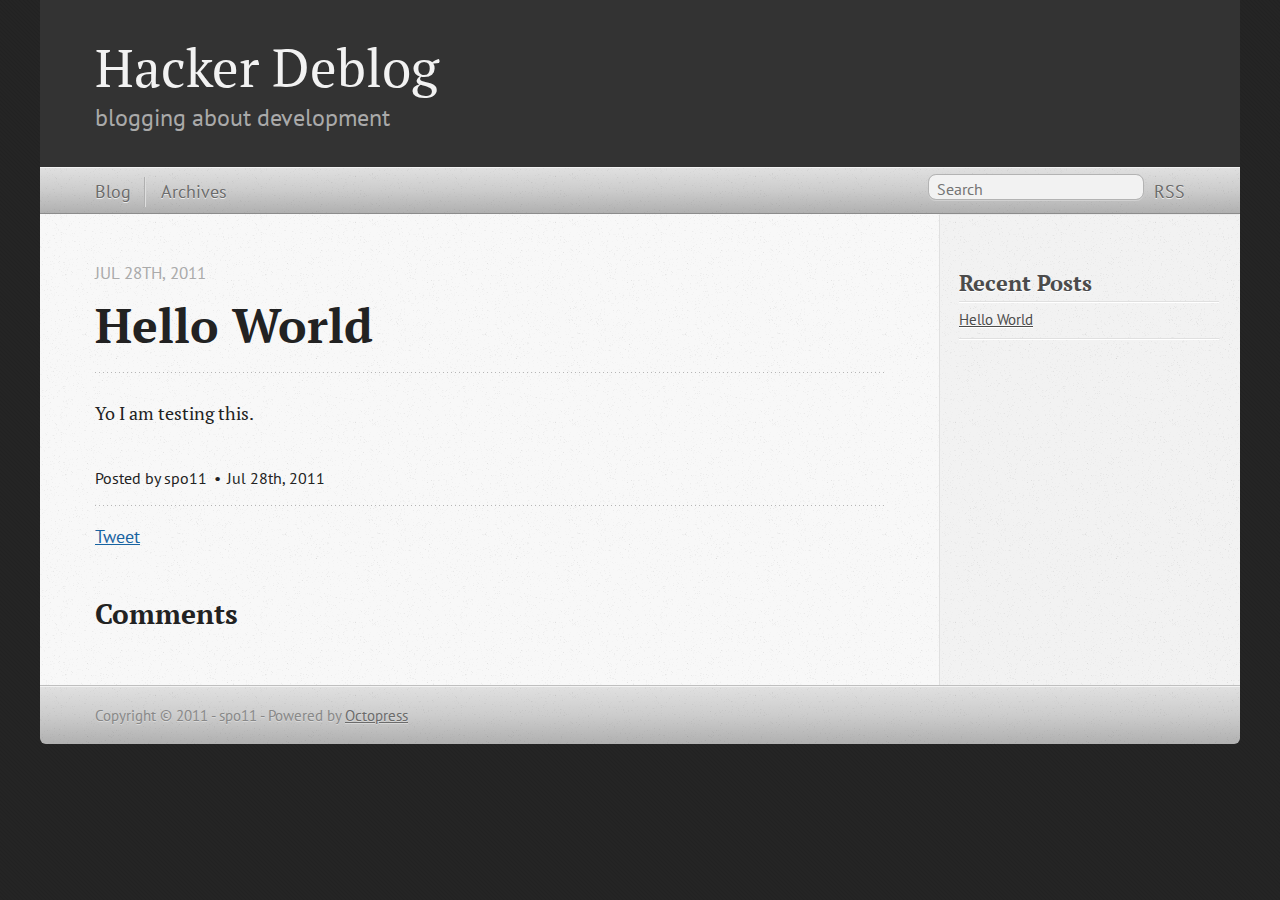
==== blog/2011/07/28/hello-world/index.html @ 98871716 "Site updated at 2011-07-29 02:44:47 UTC" ====
<!DOCTYPE html>
<!--[if IEMobile 7 ]><html class="no-js iem7"><![endif]-->
<!--[if lt IE 9]><html class="no-js lte-ie8"><![endif]-->
<!--[if (gt IE 8)|(gt IEMobile 7)|!(IEMobile)|!(IE)]><!--><html class="no-js" lang="en"><!--<![endif]-->
<head>
  <meta charset="utf-8">
  <title>Hacker Deblog: Hello World</title>
  <meta name="author" content="spo11">
  

  <!-- http://t.co/dKP3o1e -->
  <meta name="HandheldFriendly" content="True">
  <meta name="MobileOptimized" content="320">
  <meta name="viewport" content="width=device-width, initial-scale=1">

  

  <link rel="canonical" href="http://spo11.github.com/blog/2011/07/28/hello-world/"/>
  <link href="/favicon.png" rel="shortcut icon" />
  <link href="/stylesheets/screen.css" media="screen, projection" rel="stylesheet" type="text/css">
  <script src="/javascripts/modernizr-2.0.js"></script>
  <script src="http://s3.amazonaws.com/ender-js/jeesh.min.js"></script>
  <script src="/javascripts/octopress.js" type="text/javascript"></script>
  <link href='http://fonts.googleapis.com/css?family=PT+Serif:regular,italic,bold,bolditalic' rel='stylesheet' type='text/css'>
  <link href='http://fonts.googleapis.com/css?family=PT+Sans:regular,italic,bold,bolditalic' rel='stylesheet' type='text/css'>
  
  <link href="/atom.xml" rel="alternate" title="Hacker Deblog" type="application/atom+xml"/>
  

  
  <script type="text/javascript">
    (function() {
      var script = document.createElement('script'); script.type = 'text/javascript'; script.async = true;
      script.src = 'https://apis.google.com/js/plusone.js';
      var s = document.getElementsByTagName('script')[0]; s.parentNode.insertBefore(script, s);
    })();
  </script>


  
  <script type="text/javascript">
    (function(){
      var twitterWidgets = document.createElement('script');
      twitterWidgets.type = 'text/javascript';
      twitterWidgets.async = true;
      twitterWidgets.src = 'http://platform.twitter.com/widgets.js';
      document.getElementsByTagName('head')[0].appendChild(twitterWidgets);
    })();
  </script>


</head>

<body  >
  <header><hgroup>
  <h1><a href="/">Hacker Deblog</a></h1>
  
    <h2>blogging about development</h2>
  
</hgroup>
</header>
  <nav role=navigation><ul role=subscription data-subscription="rss">
  <li><a href="/atom.xml" rel="subscribe-rss" title="subscribe via RSS">RSS</a></li>
  
</ul>
<form action="http://google.com/search" method="get">
  <fieldset role="site-search">
    <input type="hidden" name="q" value="site:spo11.github.com" />
    <input class="search" type="text" name="q" results="0" placeholder="Search"/>
  </fieldset>
</form>
<ul role=main-navigation>
  <li><a href="/">Blog</a></li>
  <li><a href="/blog/archives">Archives</a></li>
</ul>
</nav>
  <div id="main">
    <div id="content">
      <div>
<article class="hentry">
  
  <header>
    
      <h1 class="entry-title">Hello World</h1>
    
    
      <p class="meta">




<time datetime="2011-07-28 21:35:00 -0500" pubdate  updated >Jul 28<span>th</span>, 2011</time>


</p>
    
  </header>


<div class="entry-content"><p>Yo I am testing this.</p>
</div>


  <footer>
    <p class="meta">
      
  

<span class="byline author vcard">Posted by <span class="fn">spo11</span></span>

      




<time datetime="2011-07-28 21:35:00 -0500" pubdate  updated >Jul 28<span>th</span>, 2011</time>



      


    </p>
    
      <div class="sharing">
  
  <a href="http://twitter.com/share" class="twitter-share-button" data-url="http://spo11.github.com/blog/2011/07/28/hello-world/" data-via="" data-counturl="http://spo11.github.com/blog/2011/07/28/hello-world/" >Tweet</a>
  
  
  <g:plusone size="medium"></g:plusone>
  
</div>

    
  </footer>
</article>

  <section>
    <h1>Comments</h1>
    <div id="disqus_thread"><div id="disqus_thread"></div>
<script type="text/javascript">
  var disqus_shortname = 'hackeroutpost';
  var disqus_identifier = 'http://spo11.github.com/blog/2011/07/28/hello-world/';
  var disqus_url = 'http://spo11.github.com/blog/2011/07/28/hello-world/';
  //var disqus_developer = 1;
  (function() {
    var dsq = document.createElement('script'); dsq.type = 'text/javascript'; dsq.async = true;
    dsq.src = 'http://' + disqus_shortname + '.disqus.com/embed.js';
    (document.getElementsByTagName('head')[0] || document.getElementsByTagName('body')[0]).appendChild(dsq);
  })();
</script>
<noscript>Please enable JavaScript to view the <a href="http://disqus.com/?ref_noscript">comments powered by Disqus.</a></noscript>
</div>
  </section>

</div>

      
        <aside role=sidebar><section>
  <h1>Recent Posts</h1>
  <ul id="recent_posts">
    
      <li class="post">
        <a href="/blog/2011/07/28/hello-world/">Hello World</a>
      </li>
    
  </ul>
</section>







</aside>
      
    </div>
  </div>
  <footer><p>
  Copyright &copy; 2011 - spo11 -
  <span class="credit">Powered by <a href="http://octopress.org">Octopress</a></span>
</p>
</footer>
</body>
</html>
---- stylesheets/screen.css ----
@charset "UTF-8";html,body,div,span,applet,object,iframe,h1,h2,h3,h4,h5,h6,p,blockquote,pre,a,abbr,acronym,address,big,cite,code,del,dfn,em,img,ins,kbd,q,s,samp,small,strike,strong,sub,sup,tt,var,b,u,i,center,dl,dt,dd,ol,ul,li,fieldset,form,label,legend,table,caption,tbody,tfoot,thead,tr,th,td,article,aside,canvas,details,embed,figure,figcaption,footer,header,hgroup,menu,nav,output,ruby,section,summary,time,mark,audio,video{margin:0;padding:0;border:0;font-size:100%;font:inherit;vertical-align:baseline}body{line-height:1}ol,ul{list-style:none}table{border-collapse:collapse;border-spacing:0}caption,th,td{text-align:left;font-weight:normal;vertical-align:middle}q,blockquote{quotes:none}q:before,q:after,blockquote:before,blockquote:after{content:"";content:none}a img{border:none}article,aside,details,figcaption,figure,footer,header,hgroup,menu,nav,section,summary{display:block}article,aside,details,figcaption,figure,footer,header,hgroup,menu,nav,section,summary{display:block}a{color:#1863a1}a:visited{color:#751590}a:focus{color:#0181eb}a:hover{color:#0181eb}a:active{color:#01579f}aside[role=sidebar] a{color:#1863a1}aside[role=sidebar] a:focus{color:#0181eb}aside[role=sidebar] a:hover{color:#0181eb}aside[role=sidebar] a:active{color:#01579f}a{-moz-transition:color 0.3s;-webkit-transition:color 0.3s;-o-transition:color 0.3s;transition:color 0.3s}html{background:#252525 url('/images/line-tile.png?1311906701') top left}body > div{background:#f2f2f2 url('/images/noise.png?1311906701') top left;border-bottom:1px solid #bfbfbf}body > div > div{background:#f8f8f8 url('/images/noise.png?1311906701') top left;border-right:1px solid #e0e0e0}.heading,body > header h1,h1,h2,h3,h4,h5,h6{font-family:"PT Serif", "Georgia", "Helvetica Neue", Arial, sans-serif}.sans,body > header h2,body > nav form .search,body > nav a,article header p.meta,article > footer,#content .blog-index footer,html .gist .gist-file .gist-meta,#blog-archives a.category,#blog-archives time,aside[role=sidebar] section,body > footer{font-family:"PT Sans", "Helvetica Neue", Arial, sans-serif}.serif,body,#content .blog-index a[rel=full-article]{font-family:"PT Serif", Georgia, Times, "Times New Roman", serif}.mono,pre,p code{font-family:Menlo, Monaco, "Andale Mono", "lucida console", "Courier New", monospace}body > header h1{font-size:2.2em;font-weight:normal;line-height:1.2em;margin-bottom:0.6667em}body{line-height:1.5em;color:#222}h1{font-size:2.2em;line-height:1.2em}@media only screen and (min-width: 992px){body{font-size:1.15em}h1{font-size:2.6em;line-height:1.2em}}h1,h2,h3,h4,h5,h6{text-rendering:optimizelegibility;margin-bottom:1em;font-weight:bold}h2,section h1{font-size:1.5em}h3,section h2,section section h1{font-size:1.3em}h4,section h3,section section h2,section section section h1{font-size:1em}h5,section h4,section section h3{font-size:.9em}h6,section h5,section section h4,section section section h3{font-size:.8em}p,blockquote,ul,ol{margin-bottom:1.5em}ul{list-style-type:disc}ul ul{list-style-type:circle}ul ul ul{list-style-type:square}ol{list-style-type:decimal}ol ol{list-style-type:lower-alpha}ol ol ol{list-style-type:lower-roman}ul,ul ul,ul ol,ol,ol ul,ol ol{margin-left:1.3em}strong{font-weight:bold}em{font-style:italic}sup,sub{font-size:0.8em;position:relative;display:inline-block}sup{top:-0.5em}sub{bottom:-0.5em}q{font-style:italic}q:before{content:"\201C"}q:after{content:"\201D"}em,dfn{font-style:italic}strong,dfn{font-weight:bold}del,s{text-decoration:line-through}abbr,acronym{border-bottom:1px dotted;cursor:help}sub,sup{line-height:0}hr{margin-bottom:0.2em}small{font-size:.8em}big{font-size:1.2em}blockquote{font-style:italic;position:relative;font-size:1.2em;line-height:1.5em;padding-left:1em;border-left:4px solid rgba(170,170,170,0.5)}blockquote cite{font-style:italic}blockquote cite a{color:#aaa !important;word-wrap:break-word}blockquote cite:before{content:'–';padding-right:.3em;padding-left:.3em;color:#aaa}@media only screen and (min-width: 992px){blockquote{padding-left:1.5em;border-left-width:4px}}.has-pullquote:before{padding:0;border:none;content:attr(data-pullquote);float:right;width:45%;margin:.5em 0 1em 1.5em;position:relative;top:7px;font-size:1.4em;line-height:1.45em}.force-wrap,article a,aside[role=sidebar] a{white-space:-moz-pre-wrap;white-space:-pre-wrap;white-space:-o-pre-wrap;white-space:pre-wrap;word-wrap:break-word}.group,body > header,body > nav,body > footer,body #content > article,body #content > div > article,body #content > div > section,body nav[role=pagination],aside[role=sidebar],#main,#content,.collapse-sidebar aside[role=sidebar]{*zoom:1}.group:after,body > header:after,body > nav:after,body > footer:after,body #content > article:after,body #content > div > article:after,body #content > div > section:after,body nav[role=pagination]:after,aside[role=sidebar]:after,#main:after,#content:after,.collapse-sidebar aside[role=sidebar]:after{content:"";display:table;clear:both}body{-webkit-text-size-adjust:none;max-width:1200px;position:relative;margin:0 auto}body > header,body > nav,body > footer,body #content > article,body #content > div > article,body #content > div > section,body nav[role=pagination]{padding-left:18px;padding-right:18px}@media only screen and (min-width: 480px){body > header,body > nav,body > footer,body #content > article,body #content > div > article,body #content > div > section,body nav[role=pagination]{padding-left:25px;padding-right:25px}}@media only screen and (min-width: 768px){body > header,body > nav,body > footer,body #content > article,body #content > div > article,body #content > div > section,body nav[role=pagination]{padding-left:35px;padding-right:35px}}@media only screen and (min-width: 992px){body > header,body > nav,body > footer,body #content > article,body #content > div > article,body #content > div > section,body nav[role=pagination]{padding-left:55px;padding-right:55px}}body > header{font-size:1em;padding-top:1.5em;padding-bottom:1.5em}#content > div,#content > article{width:100%}aside[role=sidebar]{float:none;padding:0 18px 1px;background-color:#f7f7f7;border-top:1px solid #e0e0e0}.toggle-sidebar,.no-sidebar .toggle-sidebar{display:none}@media only screen and (min-width: 750px){body.sidebar-footer aside[role=sidebar]{float:none;width:auto;clear:left;margin:0;padding:0 35px 1px;background-color:#f7f7f7;border-top:1px solid #eaeaea}body.sidebar-footer aside[role=sidebar] section.odd,body.sidebar-footer aside[role=sidebar] section.even{float:left;width:48%}body.sidebar-footer aside[role=sidebar] section.odd{margin-left:0}body.sidebar-footer aside[role=sidebar] section.even{margin-left:4%}body.sidebar-footer aside[role=sidebar].thirds section{width:30%;margin-left:5%}body.sidebar-footer aside[role=sidebar].thirds section.first{margin-left:0}}body.sidebar-footer #content{margin-right:0px}body.sidebar-footer .toggle-sidebar{display:none}@media only screen and (min-width: 550px){body > header{font-size:1em}}@media only screen and (min-width: 750px){aside[role=sidebar]{float:none;width:auto;clear:left;margin:0;padding:0 35px 1px;background-color:#f7f7f7;border-top:1px solid #eaeaea}aside[role=sidebar] section.odd,aside[role=sidebar] section.even{float:left;width:48%}aside[role=sidebar] section.odd{margin-left:0}aside[role=sidebar] section.even{margin-left:4%}aside[role=sidebar].thirds section{width:30%;margin-left:5%}aside[role=sidebar].thirds section.first{margin-left:0}}@media only screen and (min-width: 768px){body{-webkit-text-size-adjust:auto}body > header{font-size:1.2em}#main{padding:0;margin:0 auto}#content{margin-right:240px;position:relative}.no-sidebar #content{margin-right:0}.collapse-sidebar #content{margin-right:20px}#content > div,#content > article{padding-top:17.5px;padding-bottom:17.5px;float:left}aside[role=sidebar]{width:210px;padding:0 15px 15px;background:none;clear:none;float:left;margin:0 -100% 0 0}aside[role=sidebar] section{width:auto;margin-left:0}aside[role=sidebar] section.odd,aside[role=sidebar] section.even{float:none;width:auto;margin-left:0}.collapse-sidebar aside[role=sidebar]{float:none;width:auto;clear:left;margin:0;padding:0 35px 1px;background-color:#f7f7f7;border-top:1px solid #eaeaea}.collapse-sidebar aside[role=sidebar] section.odd,.collapse-sidebar aside[role=sidebar] section.even{float:left;width:48%}.collapse-sidebar aside[role=sidebar] section.odd{margin-left:0}.collapse-sidebar aside[role=sidebar] section.even{margin-left:4%}.collapse-sidebar aside[role=sidebar].thirds section{width:30%;margin-left:5%}.collapse-sidebar aside[role=sidebar].thirds section.first{margin-left:0}}@media only screen and (min-width: 992px){body > header{font-size:1.3em}#content{margin-right:300px}#content > div,#content > article{padding-top:27.5px;padding-bottom:27.5px}aside[role=sidebar]{width:260px;padding:1.2em 20px 20px}.collapse-sidebar aside[role=sidebar]{padding-left:55px;padding-right:55px}}@media only screen and (min-width: 768px){ul,ol{margin-left:0}}body > header{background:#333}body > header h1{display:inline-block;margin:0}body > header h1 a,body > header h1 a:visited,body > header h1 a:hover{color:#f2f2f2;text-decoration:none}body > header h2{margin:.2em 0 0;font-size:1em;color:#aaa;font-weight:normal}body > nav{position:relative;background-color:#ccc;background:url('/images/noise.png?1311906701'),-webkit-gradient(linear, 50% 0%, 50% 100%, color-stop(0%, #e0e0e0), color-stop(50%, #cccccc), color-stop(100%, #b0b0b0));background:url('/images/noise.png?1311906701'),-webkit-linear-gradient(#e0e0e0,#cccccc,#b0b0b0);background:url('/images/noise.png?1311906701'),-moz-linear-gradient(#e0e0e0,#cccccc,#b0b0b0);background:url('/images/noise.png?1311906701'),-o-linear-gradient(#e0e0e0,#cccccc,#b0b0b0);background:url('/images/noise.png?1311906701'),-ms-linear-gradient(#e0e0e0,#cccccc,#b0b0b0);background:url('/images/noise.png?1311906701'),linear-gradient(#e0e0e0,#cccccc,#b0b0b0);border-top:1px solid #f2f2f2;border-bottom:1px solid #8c8c8c;padding-top:.35em;padding-bottom:.35em}body > nav form{-moz-background-clip:padding;-webkit-background-clip:padding;-o-background-clip:padding-box;-ms-background-clip:padding-box;-khtml-background-clip:padding-box;background-clip:padding-box;margin:0;padding:0}body > nav form .search{padding:.3em .5em 0;font-size:.85em;line-height:1.1em;width:95%;-moz-border-radius:0.5em;-webkit-border-radius:0.5em;-o-border-radius:0.5em;-ms-border-radius:0.5em;-khtml-border-radius:0.5em;border-radius:0.5em;-moz-background-clip:padding;-webkit-background-clip:padding;-o-background-clip:padding-box;-ms-background-clip:padding-box;-khtml-background-clip:padding-box;background-clip:padding-box;-moz-box-shadow:#d1d1d1 0 1px;-webkit-box-shadow:#d1d1d1 0 1px;-o-box-shadow:#d1d1d1 0 1px;box-shadow:#d1d1d1 0 1px;background-color:#f2f2f2;border:1px solid #b3b3b3;color:#888}body > nav form .search:focus{color:#444;border-color:#80b1df;-moz-box-shadow:#80b1df 0 0 4px,#80b1df 0 0 3px inset;-webkit-box-shadow:#80b1df 0 0 4px,#80b1df 0 0 3px inset;-o-box-shadow:#80b1df 0 0 4px,#80b1df 0 0 3px inset;box-shadow:#80b1df 0 0 4px,#80b1df 0 0 3px inset;background-color:#fff;outline:none}body > nav fieldset[role=site-search]{float:right;width:48%}body > nav fieldset[role=mobile-nav]{float:left;width:48%}body > nav fieldset[role=mobile-nav] select{width:100%;font-size:.8em;border:1px solid #888}body > nav ul{display:none}@media only screen and (min-width: 550px){body > nav{font-size:.9em}body > nav ul{margin:0;padding:0;border:0;overflow:hidden;*zoom:1;float:left;display:block;padding-top:.15em}body > nav ul li{list-style-image:none;list-style-type:none;margin-left:0px;white-space:nowrap;display:inline;float:left;padding-left:0;padding-right:0}body > nav ul li:first-child,body > nav ul li.first{padding-left:0}body > nav ul li:last-child{padding-right:0}body > nav ul li.last{padding-right:0}body > nav ul[role=subscription]{margin-left:.8em;float:right}body > nav ul[role=subscription] li:last-child a{padding-right:0}body > nav ul li{margin:0}body > nav a{color:#6b6b6b;text-shadow:#ebebeb 0 1px;float:left;text-decoration:none;font-size:1.1em;padding:.1em 0;line-height:1.5em}body > nav a:visited{color:#6b6b6b}body > nav a:hover{color:#2b2b2b}body > nav li + li{border-left:1px solid #b0b0b0;margin-left:.8em}body > nav li + li a{padding-left:.8em;border-left:1px solid #dedede}body > nav form{float:right;text-align:left;padding-left:.8em;width:175px}body > nav form .search{width:93%;font-size:.95em;line-height:1.2em}body > nav ul[data-subscription$=email] + form{width:97px}body > nav ul[data-subscription$=email] + form .search{width:91%}body > nav fieldset[role=mobile-nav]{display:none}body > nav fieldset[role=site-search]{width:99%}}@media only screen and (min-width: 992px){body > nav form{width:215px}body > nav ul[data-subscription$=email] + form{width:147px}}.no-placeholder body > nav .search{background:#f2f2f2 url('/images/search.png?1311906701') 0.3em 0.25em no-repeat;text-indent:1.3em}@media only screen and (min-width: 550px){.maskImage body > nav ul[data-subscription$=email] + form{width:123px}}@media only screen and (min-width: 992px){.maskImage body > nav ul[data-subscription$=email] + form{width:173px}}.maskImage ul[role=subscription]{position:relative;top:.2em}.maskImage ul[role=subscription] li,.maskImage ul[role=subscription] a{border:0;padding:0}.maskImage a[rel=subscribe-rss]{position:relative;top:0px;text-indent:-999999em;background-color:#dedede;border:0;padding:0}.maskImage a[rel=subscribe-rss],.maskImage a[rel=subscribe-rss]:after{-moz-mask-image:url('/images/rss.png?1311906701');-webkit-mask-image:url('/images/rss.png?1311906701');-o-mask-image:url('/images/rss.png?1311906701');-ms-mask-image:url('/images/rss.png?1311906701');-khtml-mask-image:url('/images/rss.png?1311906701');mask-image:url('/images/rss.png?1311906701');-moz-mask-repeat:no-repeat;-webkit-mask-repeat:no-repeat;-o-mask-repeat:no-repeat;-ms-mask-repeat:no-repeat;-khtml-mask-repeat:no-repeat;mask-repeat:no-repeat;width:22px;height:22px}.maskImage a[rel=subscribe-rss]:after{content:"";position:absolute;top:-1px;left:0;background-color:#ababab}.maskImage a[rel=subscribe-rss]:hover:after{background-color:#9e9e9e}.maskImage a[rel=subscribe-email]{position:relative;top:0px;text-indent:-999999em;background-color:#dedede;border:0;padding:0}.maskImage a[rel=subscribe-email],.maskImage a[rel=subscribe-email]:after{-moz-mask-image:url('/images/email.png?1311906701');-webkit-mask-image:url('/images/email.png?1311906701');-o-mask-image:url('/images/email.png?1311906701');-ms-mask-image:url('/images/email.png?1311906701');-khtml-mask-image:url('/images/email.png?1311906701');mask-image:url('/images/email.png?1311906701');-moz-mask-repeat:no-repeat;-webkit-mask-repeat:no-repeat;-o-mask-repeat:no-repeat;-ms-mask-repeat:no-repeat;-khtml-mask-repeat:no-repeat;mask-repeat:no-repeat;width:28px;height:22px}.maskImage a[rel=subscribe-email]:after{content:"";position:absolute;top:-1px;left:0;background-color:#ababab}.maskImage a[rel=subscribe-email]:hover:after{background-color:#9e9e9e}article{overflow:hidden;padding-top:1em}article header{position:relative;padding-top:2em;padding-bottom:1em;margin-bottom:1em;background:url('[data-uri]') bottom left repeat-x}article header h1{margin:0}article header h1 a{text-decoration:none}article header h1 a:hover{text-decoration:underline}article header p{font-size:.9em;color:#aaa;margin:0}article header p.meta{text-transform:uppercase;position:absolute;top:0}@media only screen and (min-width: 768px){article header{margin-bottom:1.5em;padding-bottom:1em;background:url('[data-uri]') bottom left repeat-x}}article h2{padding-top:0.8em;background:url('[data-uri]') top left repeat-x}.entry-content article h2:first-child,article header + h2{padding-top:0}article h2:first-child,article header + h2{background:none}article .feature{padding-top:.5em;margin-bottom:1em;padding-bottom:1em;background:url('[data-uri]') bottom left repeat-x;font-size:2.0em;font-style:italic;line-height:1.3em}article img,article video,article .flash-video{max-width:100%;height:auto;border:.5em solid #fff;-moz-border-radius:0.3em;-webkit-border-radius:0.3em;-o-border-radius:0.3em;-ms-border-radius:0.3em;-khtml-border-radius:0.3em;border-radius:0.3em;-moz-box-shadow:rgba(0,0,0,0.15) 0 1px 4px;-webkit-box-shadow:rgba(0,0,0,0.15) 0 1px 4px;-o-box-shadow:rgba(0,0,0,0.15) 0 1px 4px;box-shadow:rgba(0,0,0,0.15) 0 1px 4px;-moz-box-sizing:border-box;-webkit-box-sizing:border-box;-ms-box-sizing:border-box;box-sizing:border-box;display:block;margin:0 auto 1.5em}article img.left{float:left;margin-right:1.5em}article img.right{float:right;margin-left:1.5em}article img.left,article img.right{margin-bottom:.8em}article video{display:block;margin-bottom:1.5em;width:100%}article .flash-video > div{position:relative;display:block;padding-bottom:56.25%;padding-top:1px;height:0;overflow:hidden}article .flash-video > div iframe,article .flash-video > div object,article .flash-video > div embed{position:absolute;top:0;left:0;width:100%;height:100%}article > footer{padding-bottom:2.5em;margin-top:2em}article > footer p.meta{margin-bottom:.8em;font-size:.85em}.blog-index article + article{background:url('[data-uri]') top left repeat-x}#content .blog-index{padding-top:0;padding-bottom:0}#content .blog-index article{padding-top:2em}#content .blog-index article header{background:none;padding-bottom:0}#content .blog-index article h1{font-size:2.2em}#content .blog-index article h1 a{color:inherit}#content .blog-index article h1 a:hover{color:#0181eb}#content .blog-index a[rel=full-article]{background:#ebebeb;display:inline-block;padding:.4em .8em;margin-right:.5em;text-decoration:none;color:#666;-moz-transition:background-color 0.5s;-webkit-transition:background-color 0.5s;-o-transition:background-color 0.5s;transition:background-color 0.5s}#content .blog-index a[rel=full-article]:hover{background:#0181eb;text-shadow:none;color:#f8f8f8}#content .blog-index footer{margin-top:1em}.separator,article > footer .byline + time:before,article > footer time + time:before,article > footer .comments:before,article > footer .byline ~ .categories:before{content:"\2022 ";padding:0 .4em 0 .2em;display:inline-block}#content nav[role=pagination]{text-align:center;font-size:.95em}#content nav[role=pagination] div{position:relative;background:url('[data-uri]') top left repeat-x;padding-top:1.5em;padding-bottom:1.5em}#content nav[role=pagination] a{text-decoration:none;color:#aaa}#content nav[role=pagination] a.prev{position:absolute;left:0}#content nav[role=pagination] a.next{position:absolute;right:0}#content nav[role=pagination] a:hover{color:#0181eb}#content nav[role=pagination] a[href*=archive]:before,#content nav[role=pagination] a[href*=archive]:after{content:'\2014';padding:0 .3em}p.meta + .sharing{padding-top:1em;padding-left:0;background:url('[data-uri]') top left repeat-x}.highlight,html .gist .gist-file .gist-syntax .gist-highlight{border:1px solid #073642 !important}.highlight .line-numbers,html .gist .gist-file .gist-syntax .gist-highlight .line-numbers{text-align:right;font-size:13px;line-height:1.45em;background:#073642 url('/images/noise.png?1311906701') top left !important;border-right:1px solid #00232c !important;-moz-box-shadow:#083e4b -1px 0 inset;-webkit-box-shadow:#083e4b -1px 0 inset;-o-box-shadow:#083e4b -1px 0 inset;box-shadow:#083e4b -1px 0 inset;text-shadow:#021014 0 -1px;padding:.8em !important;-moz-border-radius:0;-webkit-border-radius:0;-o-border-radius:0;-ms-border-radius:0;-khtml-border-radius:0;border-radius:0}.highlight .line-numbers span,html .gist .gist-file .gist-syntax .gist-highlight .line-numbers span{color:#586e75 !important}html .gist .gist-file{margin-bottom:1.8em;position:relative;border:none;padding-top:26px !important}html .gist .gist-file .gist-syntax{border-bottom:1px solid #002b36 !important}html .gist .gist-file .gist-syntax .gist-highlight{background:#002b36 !important}html .gist .gist-file .gist-meta{padding:.6em 0.8em;border:1px solid #083e4b !important;color:#586e75;font-size:.7em !important;background:#073642 url('/images/noise.png?1311906701') top left;line-height:1.5em}html .gist .gist-file .gist-meta a{color:#75878b !important;text-decoration:none}html .gist .gist-file .gist-meta a:hover{text-decoration:underline}html .gist .gist-file .gist-meta a:hover{color:#93a1a1 !important}html .gist .gist-file .gist-meta a[href*='#file']{position:absolute;top:0;left:0;right:-10px;color:#474747 !important}html .gist .gist-file .gist-meta a[href*='#file']:hover{color:#1863a1 !important}html .gist .gist-file .gist-meta a[href*=raw]{top:.4em}pre{background:#002b36 url('/images/noise.png?1311906701') top left;-moz-border-radius:0.4em;-webkit-border-radius:0.4em;-o-border-radius:0.4em;-ms-border-radius:0.4em;-khtml-border-radius:0.4em;border-radius:0.4em;border:1px solid #073642;line-height:1.45em;font-size:13px;margin-bottom:2.1em;padding:.8em 1em;color:#93a1a1;overflow:auto}h3.filename + pre{-moz-border-radius-topleft:0px;-webkit-border-top-left-radius:0px;-o-border-top-left-radius:0px;-ms-border-top-left-radius:0px;-khtml-border-top-left-radius:0px;border-top-left-radius:0px;-moz-border-radius-topright:0px;-webkit-border-top-right-radius:0px;-o-border-top-right-radius:0px;-ms-border-top-right-radius:0px;-khtml-border-top-right-radius:0px;border-top-right-radius:0px}p code{display:inline-block;white-space:no-wrap;background:#fff;font-size:.8em;line-height:1.5em;color:#555;border:1px solid #ddd;-moz-border-radius:0.4em;-webkit-border-radius:0.4em;-o-border-radius:0.4em;-ms-border-radius:0.4em;-khtml-border-radius:0.4em;border-radius:0.4em;padding:0 .3em;margin:-1px 0}.pre-code,html .gist .gist-file .gist-syntax .gist-highlight pre,.highlight code{font-family:Menlo,Monaco,"Andale Mono","lucida console","Courier New",monospace !important;overflow:scroll;overflow-y:hidden;display:block;padding:.8em !important;overflow-x:auto;line-height:1.45em;background:#002b36 url('/images/noise.png?1311906701') top left !important;color:#93a1a1 !important}.pre-code *::-moz-selection,html .gist .gist-file .gist-syntax .gist-highlight pre *::-moz-selection,.highlight code *::-moz-selection{background:#386774;color:inherit;text-shadow:#002b36 0 1px}.pre-code *::-webkit-selection,html .gist .gist-file .gist-syntax .gist-highlight pre *::-webkit-selection,.highlight code *::-webkit-selection{background:#386774;color:inherit;text-shadow:#002b36 0 1px}.pre-code *::selection,html .gist .gist-file .gist-syntax .gist-highlight pre *::selection,.highlight code *::selection{background:#386774;color:inherit;text-shadow:#002b36 0 1px}.pre-code span,html .gist .gist-file .gist-syntax .gist-highlight pre span,.highlight code span{color:#93a1a1 !important}.pre-code span,html .gist .gist-file .gist-syntax .gist-highlight pre span,.highlight code span{font-style:normal !important;font-weight:normal !important}.pre-code .c,html .gist .gist-file .gist-syntax .gist-highlight pre .c,.highlight code .c{color:#586e75 !important;font-style:italic !important}.pre-code .cm,html .gist .gist-file .gist-syntax .gist-highlight pre .cm,.highlight code .cm{color:#586e75 !important;font-style:italic !important}.pre-code .cp,html .gist .gist-file .gist-syntax .gist-highlight pre .cp,.highlight code .cp{color:#586e75 !important;font-style:italic !important}.pre-code .c1,html .gist .gist-file .gist-syntax .gist-highlight pre .c1,.highlight code .c1{color:#586e75 !important;font-style:italic !important}.pre-code .cs,html .gist .gist-file .gist-syntax .gist-highlight pre .cs,.highlight code .cs{color:#586e75 !important;font-weight:bold !important;font-style:italic !important}.pre-code .err,html .gist .gist-file .gist-syntax .gist-highlight pre .err,.highlight code .err{color:#dc322f !important;background:none !important}.pre-code .k,html .gist .gist-file .gist-syntax .gist-highlight pre .k,.highlight code .k{color:#cb4b16 !important}.pre-code .o,html .gist .gist-file .gist-syntax .gist-highlight pre .o,.highlight code .o{color:#93a1a1 !important;font-weight:bold !important}.pre-code .p,html .gist .gist-file .gist-syntax .gist-highlight pre .p,.highlight code .p{color:#93a1a1 !important}.pre-code .ow,html .gist .gist-file .gist-syntax .gist-highlight pre .ow,.highlight code .ow{color:#2aa198 !important;font-weight:bold !important}.pre-code .gd,html .gist .gist-file .gist-syntax .gist-highlight pre .gd,.highlight code .gd{color:#93a1a1 !important;background-color:#372c34 !important;display:inline-block}.pre-code .gd .x,html .gist .gist-file .gist-syntax .gist-highlight pre .gd .x,.highlight code .gd .x{color:#93a1a1 !important;background-color:#4d2d33 !important;display:inline-block}.pre-code .ge,html .gist .gist-file .gist-syntax .gist-highlight pre .ge,.highlight code .ge{color:#93a1a1 !important;font-style:italic !important}.pre-code .gh,html .gist .gist-file .gist-syntax .gist-highlight pre .gh,.highlight code .gh{color:#586e75 !important}.pre-code .gi,html .gist .gist-file .gist-syntax .gist-highlight pre .gi,.highlight code .gi{color:#93a1a1 !important;background-color:#1a412b !important;display:inline-block}.pre-code .gi .x,html .gist .gist-file .gist-syntax .gist-highlight pre .gi .x,.highlight code .gi .x{color:#93a1a1 !important;background-color:#355720 !important;display:inline-block}.pre-code .gs,html .gist .gist-file .gist-syntax .gist-highlight pre .gs,.highlight code .gs{color:#93a1a1 !important;font-weight:bold !important}.pre-code .gu,html .gist .gist-file .gist-syntax .gist-highlight pre .gu,.highlight code .gu{color:#6c71c4 !important}.pre-code .kc,html .gist .gist-file .gist-syntax .gist-highlight pre .kc,.highlight code .kc{color:#859900 !important;font-weight:bold !important}.pre-code .kd,html .gist .gist-file .gist-syntax .gist-highlight pre .kd,.highlight code .kd{color:#268bd2 !important}.pre-code .kp,html .gist .gist-file .gist-syntax .gist-highlight pre .kp,.highlight code .kp{color:#cb4b16 !important;font-weight:bold !important}.pre-code .kr,html .gist .gist-file .gist-syntax .gist-highlight pre .kr,.highlight code .kr{color:#d33682 !important;font-weight:bold !important}.pre-code .kt,html .gist .gist-file .gist-syntax .gist-highlight pre .kt,.highlight code .kt{color:#2aa198 !important}.pre-code .n,html .gist .gist-file .gist-syntax .gist-highlight pre .n,.highlight code .n{color:#268bd2 !important}.pre-code .na,html .gist .gist-file .gist-syntax .gist-highlight pre .na,.highlight code .na{color:#268bd2 !important}.pre-code .nb,html .gist .gist-file .gist-syntax .gist-highlight pre .nb,.highlight code .nb{color:#859900 !important}.pre-code .nc,html .gist .gist-file .gist-syntax .gist-highlight pre .nc,.highlight code .nc{color:#d33682 !important}.pre-code .no,html .gist .gist-file .gist-syntax .gist-highlight pre .no,.highlight code .no{color:#b58900 !important}.pre-code .nl,html .gist .gist-file .gist-syntax .gist-highlight pre .nl,.highlight code .nl{color:#859900 !important}.pre-code .ne,html .gist .gist-file .gist-syntax .gist-highlight pre .ne,.highlight code .ne{color:#268bd2 !important;font-weight:bold !important}.pre-code .nf,html .gist .gist-file .gist-syntax .gist-highlight pre .nf,.highlight code .nf{color:#268bd2 !important;font-weight:bold !important}.pre-code .nn,html .gist .gist-file .gist-syntax .gist-highlight pre .nn,.highlight code .nn{color:#b58900 !important}.pre-code .nt,html .gist .gist-file .gist-syntax .gist-highlight pre .nt,.highlight code .nt{color:#268bd2 !important;font-weight:bold !important}.pre-code .nx,html .gist .gist-file .gist-syntax .gist-highlight pre .nx,.highlight code .nx{color:#b58900 !important}.pre-code .vg,html .gist .gist-file .gist-syntax .gist-highlight pre .vg,.highlight code .vg{color:#268bd2 !important}.pre-code .vi,html .gist .gist-file .gist-syntax .gist-highlight pre .vi,.highlight code .vi{color:#268bd2 !important}.pre-code .nv,html .gist .gist-file .gist-syntax .gist-highlight pre .nv,.highlight code .nv{color:#268bd2 !important}.pre-code .mf,html .gist .gist-file .gist-syntax .gist-highlight pre .mf,.highlight code .mf{color:#2aa198 !important}.pre-code .m,html .gist .gist-file .gist-syntax .gist-highlight pre .m,.highlight code .m{color:#2aa198 !important}.pre-code .mh,html .gist .gist-file .gist-syntax .gist-highlight pre .mh,.highlight code .mh{color:#2aa198 !important}.pre-code .mi,html .gist .gist-file .gist-syntax .gist-highlight pre .mi,.highlight code .mi{color:#2aa198 !important}.pre-code .s,html .gist .gist-file .gist-syntax .gist-highlight pre .s,.highlight code .s{color:#2aa198 !important}.pre-code .sd,html .gist .gist-file .gist-syntax .gist-highlight pre .sd,.highlight code .sd{color:#2aa198 !important}.pre-code .s2,html .gist .gist-file .gist-syntax .gist-highlight pre .s2,.highlight code .s2{color:#2aa198 !important}.pre-code .se,html .gist .gist-file .gist-syntax .gist-highlight pre .se,.highlight code .se{color:#dc322f !important}.pre-code .si,html .gist .gist-file .gist-syntax .gist-highlight pre .si,.highlight code .si{color:#268bd2 !important}.pre-code .sr,html .gist .gist-file .gist-syntax .gist-highlight pre .sr,.highlight code .sr{color:#2aa198 !important}.pre-code .s1,html .gist .gist-file .gist-syntax .gist-highlight pre .s1,.highlight code .s1{color:#2aa198 !important}.pre-code div .gd,html .gist .gist-file .gist-syntax .gist-highlight pre div .gd,.highlight code div .gd,.pre-code div .gd .x,html .gist .gist-file .gist-syntax .gist-highlight pre div .gd .x,.highlight code div .gd .x,.pre-code div .gi,html .gist .gist-file .gist-syntax .gist-highlight pre div .gi,.highlight code div .gi,.pre-code div .gi .x,html .gist .gist-file .gist-syntax .gist-highlight pre div .gi .x,.highlight code div .gi .x{display:block}.highlight,.gist-highlight{margin-bottom:1.8em;background:#002b36;overflow-y:hidden;overflow-x:auto}.highlight pre,.gist-highlight pre{background:none;-moz-border-radius:none;-webkit-border-radius:none;-o-border-radius:none;-ms-border-radius:none;-khtml-border-radius:none;border-radius:none;border:none;padding:0;margin-bottom:0}pre::-webkit-scrollbar,.highlight::-webkit-scrollbar,.gist-highlight::-webkit-scrollbar{height:.5em;background:rgba(255,255,255,0.15)}pre::-webkit-scrollbar-thumb:horizontal,.highlight::-webkit-scrollbar-thumb:horizontal,.gist-highlight::-webkit-scrollbar-thumb:horizontal{background:rgba(255,255,255,0.2);-webkit-border-radius:4px;border-radius:4px}.highlight code{background:#000}figure[role=code]{background:none;padding:0;border:0;margin-bottom:1.5em}figure[role=code] pre{margin-bottom:0}figure[role=code] figcaption{position:relative}figure[role=code] .highlight{margin-bottom:0}.code-title,html .gist .gist-file .gist-meta a[href*='#file'],h3.filename,figure[role=code] figcaption{text-align:center;font-size:13px;line-height:2em;text-shadow:#cbcccc 0 1px 0;color:#474747;font-weight:normal;margin-bottom:0;-moz-border-radius-topleft:5px;-webkit-border-top-left-radius:5px;-o-border-top-left-radius:5px;-ms-border-top-left-radius:5px;-khtml-border-top-left-radius:5px;border-top-left-radius:5px;-moz-border-radius-topright:5px;-webkit-border-top-right-radius:5px;-o-border-top-right-radius:5px;-ms-border-top-right-radius:5px;-khtml-border-top-right-radius:5px;border-top-right-radius:5px;font-family:"Helvetica Neue", Arial, "Lucida Grande", "Lucida Sans Unicode", Lucida, sans-serif;background:#aaa url('/images/code_bg.png?1311906701') top repeat-x;border:1px solid #565656;border-top-color:#cbcbcb;border-left-color:#a5a5a5;border-right-color:#a5a5a5;border-bottom:0}.download-source,html .gist .gist-file .gist-meta a[href*=raw],figure[role=code] figcaption a{position:absolute;right:.8em;text-decoration:none;color:#666 !important;z-index:1;font-size:13px;text-shadow:#cbcccc 0 1px 0;padding-left:3em}.download-source:hover,html .gist .gist-file .gist-meta a[href*=raw]:hover,figure[role=code] figcaption a:hover{text-decoration:underline}#archive #content > div,#archive #content > div > article{padding-top:0}#blog-archives{color:#aaa}#blog-archives article{padding:1em 0 1em;position:relative;background:url('[data-uri]') bottom left repeat-x}#blog-archives article:last-child{background:none}#blog-archives article footer{padding:0;margin:0}#blog-archives h1{color:#222;margin-bottom:.3em}#blog-archives h2{display:none}#blog-archives h1{font-size:1.5em}#blog-archives h1 a{text-decoration:none;color:inherit;font-weight:normal;display:inline-block}#blog-archives h1 a:hover{text-decoration:underline}#blog-archives h1 a:hover{color:#0181eb}#blog-archives a.category,#blog-archives time{color:#aaa}#blog-archives .entry-content{display:none}#blog-archives time{font-size:.9em;line-height:1.2em}#blog-archives time .month,#blog-archives time .day{display:inline-block}#blog-archives time .month{text-transform:uppercase}#blog-archives p{margin-bottom:1em}#blog-archives a,#blog-archives .entry-content a{color:inherit}#blog-archives a:hover,#blog-archives .entry-content a:hover{color:#0181eb}#blog-archives a:hover{color:#0181eb}@media only screen and (min-width: 550px){#blog-archives article{margin-left:5em}#blog-archives h2{margin-bottom:.3em;font-weight:normal;display:inline-block;position:relative;top:-1px;float:left}#blog-archives h2:first-child{padding-top:.75em}#blog-archives time{position:absolute;text-align:right;left:0em;top:1.8em}#blog-archives .year{display:none}#blog-archives article{padding-left:4.5em;padding-bottom:.7em}#blog-archives a.category{line-height:1.1em}}#content > .category article{margin-left:0;padding-left:6.8em}#content > .category .year{display:inline}.side-shadow-border,aside[role=sidebar] section h1,aside[role=sidebar] li{-moz-box-shadow:#fff 0 1px;-webkit-box-shadow:#fff 0 1px;-o-box-shadow:#fff 0 1px;box-shadow:#fff 0 1px}aside[role=sidebar]{color:#4b4b4b;text-shadow:#fff 0 1px}aside[role=sidebar] section{font-size:.8em;line-height:1.4em;margin-bottom:1.5em}aside[role=sidebar] section h1{margin:1.5em 0 0;padding-bottom:.2em;border-bottom:1px solid #e0e0e0}aside[role=sidebar] section h1 + p{padding-top:.4em}aside[role=sidebar] ul{margin-bottom:0.5em;margin-left:0}aside[role=sidebar] li{list-style:none;padding:.5em 0;margin:0;border-bottom:1px solid #e0e0e0}aside[role=sidebar] li p:last-child{margin-bottom:0}aside[role=sidebar] a{color:inherit;-moz-transition:color 0.5s;-webkit-transition:color 0.5s;-o-transition:color 0.5s;transition:color 0.5s}aside[role=sidebar]:hover a{color:#1863a1}aside[role=sidebar]:hover a:hover{color:#0181eb}.aside-alt-link,#tweets a[href*='twitter.com/search'],#pinboard_linkroll .pin-tag{color:#7e7e7e}.aside-alt-link:hover,#tweets a[href*='twitter.com/search']:hover,#pinboard_linkroll .pin-tag:hover{color:#0181eb}@media only screen and (min-width: 768px){.toggle-sidebar{outline:none;position:absolute;right:-10px;top:0;bottom:0;display:inline-block;text-decoration:none;color:#cecece;width:9px;cursor:pointer}.toggle-sidebar:hover{background:#e9e9e9;background:-webkit-gradient(linear, 0% 50%, 100% 50%, color-stop(0%, rgba(224,224,224,0.5)), color-stop(100%, rgba(224,224,224,0)));background:-webkit-linear-gradient(left, rgba(224,224,224,0.5),rgba(224,224,224,0));background:-moz-linear-gradient(left, rgba(224,224,224,0.5),rgba(224,224,224,0));background:-o-linear-gradient(left, rgba(224,224,224,0.5),rgba(224,224,224,0));background:-ms-linear-gradient(left, rgba(224,224,224,0.5),rgba(224,224,224,0));background:linear-gradient(left, rgba(224,224,224,0.5),rgba(224,224,224,0))}.toggle-sidebar:after{position:absolute;right:-11px;top:0;width:20px;font-size:1.2em;line-height:1.1em;padding-bottom:.15em;-moz-border-radius-bottomright:0.3em;-webkit-border-bottom-right-radius:0.3em;-o-border-bottom-right-radius:0.3em;-ms-border-bottom-right-radius:0.3em;-khtml-border-bottom-right-radius:0.3em;border-bottom-right-radius:0.3em;text-align:center;background:#f8f8f8 url('/images/noise.png?1311906701') top left;border-bottom:1px solid #e0e0e0;border-right:1px solid #e0e0e0;content:"\00BB";text-indent:-1px}.collapse-sidebar .toggle-sidebar{text-indent:0px;right:-20px;width:19px}.collapse-sidebar .toggle-sidebar:hover{background:#e9e9e9}.collapse-sidebar .toggle-sidebar:after{border-left:1px solid #e0e0e0;text-shadow:#fff 0 1px;content:"\00AB";left:0px;right:0;text-align:center;text-indent:0;border:0;border-right-width:0;background:none}}#tweets .loading{background:url('[data-uri]') no-repeat center 0.5em;color:#c4c4c4;text-shadow:#f8f8f8 0 1px;text-align:center;padding:2.5em 0 .5em}#tweets .loading.error{background:url('[data-uri]') no-repeat center 0.5em}#tweets p{position:relative;padding-right:1em}#tweets a[href*=status]{color:#a4a4a4;float:right;padding:0 0 .1em 1em;position:relative;right:-1.3em;text-shadow:#fff 0 1px;font-size:.7em;text-decoration:none}#tweets a[href*=status] span{font-size:1.5em}#tweets a[href*=status]:hover{color:#0181eb;text-decoration:none}#tweets a[href*='twitter.com/search']{text-decoration:none}#tweets a[href*='twitter.com/search']:hover{text-decoration:underline}#pinboard_linkroll .pin-title,#pinboard_linkroll .pin-description{display:block;margin-bottom:.5em}#pinboard_linkroll .pin-tag{text-decoration:none}#pinboard_linkroll .pin-tag:hover{text-decoration:underline}#pinboard_linkroll .pin-tag:after{content:','}#pinboard_linkroll .pin-tag:last-child:after{content:''}.delicious-posts a.delicious-link{margin-bottom:.5em;display:block}.delicious-posts p{font-size:1em}body > footer{font-size:.8em;color:#888;text-shadow:#d9d9d9 0 1px;background-color:#ccc;background:url('/images/noise.png?1311906701'),-webkit-gradient(linear, 50% 0%, 50% 100%, color-stop(0%, #e0e0e0), color-stop(50%, #cccccc), color-stop(100%, #b0b0b0));background:url('/images/noise.png?1311906701'),-webkit-linear-gradient(#e0e0e0,#cccccc,#b0b0b0);background:url('/images/noise.png?1311906701'),-moz-linear-gradient(#e0e0e0,#cccccc,#b0b0b0);background:url('/images/noise.png?1311906701'),-o-linear-gradient(#e0e0e0,#cccccc,#b0b0b0);background:url('/images/noise.png?1311906701'),-ms-linear-gradient(#e0e0e0,#cccccc,#b0b0b0);background:url('/images/noise.png?1311906701'),linear-gradient(#e0e0e0,#cccccc,#b0b0b0);border-top:1px solid #f2f2f2;position:relative;padding-top:1em;padding-bottom:1em;margin-bottom:3em;-moz-border-radius-bottomleft:0.4em;-webkit-border-bottom-left-radius:0.4em;-o-border-bottom-left-radius:0.4em;-ms-border-bottom-left-radius:0.4em;-khtml-border-bottom-left-radius:0.4em;border-bottom-left-radius:0.4em;-moz-border-radius-bottomright:0.4em;-webkit-border-bottom-right-radius:0.4em;-o-border-bottom-right-radius:0.4em;-ms-border-bottom-right-radius:0.4em;-khtml-border-bottom-right-radius:0.4em;border-bottom-right-radius:0.4em;z-index:1}body > footer a{color:#6b6b6b}body > footer a:visited{color:#6b6b6b}body > footer a:hover{color:#484848}body > footer p:last-child{margin-bottom:0}
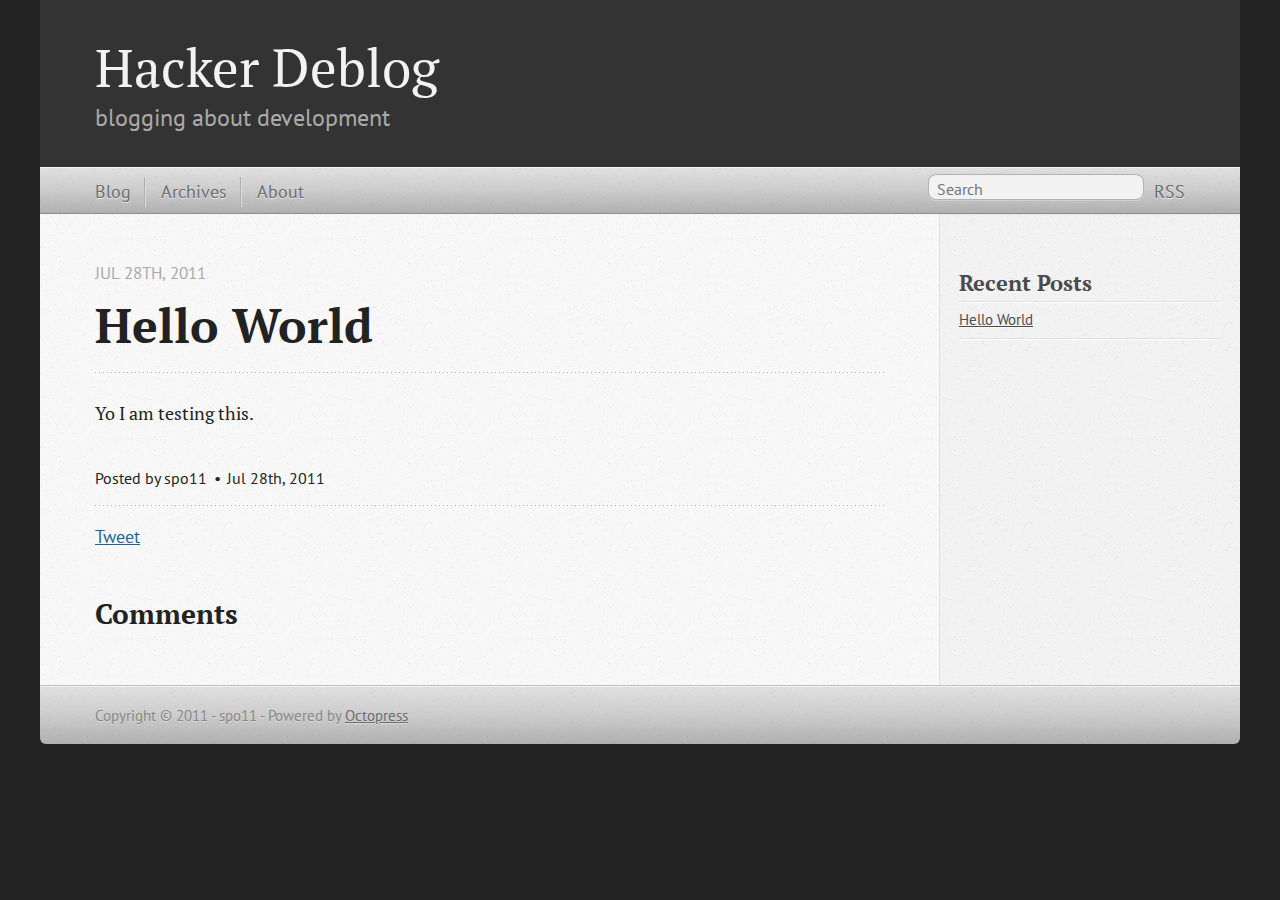
==== commit 50d9abdc: "Site updated at 2011-07-29 02:56:50 UTC" ====
--- a/blog/2011/07/28/hello-world/index.html
+++ b/blog/2011/07/28/hello-world/index.html
@@ -73,6 +73,7 @@
 <ul role=main-navigation>
   <li><a href="/">Blog</a></li>
   <li><a href="/blog/archives">Archives</a></li>
+  <li><a href="/about/">About</a></li>
 </ul>
 </nav>
   <div id="main">
